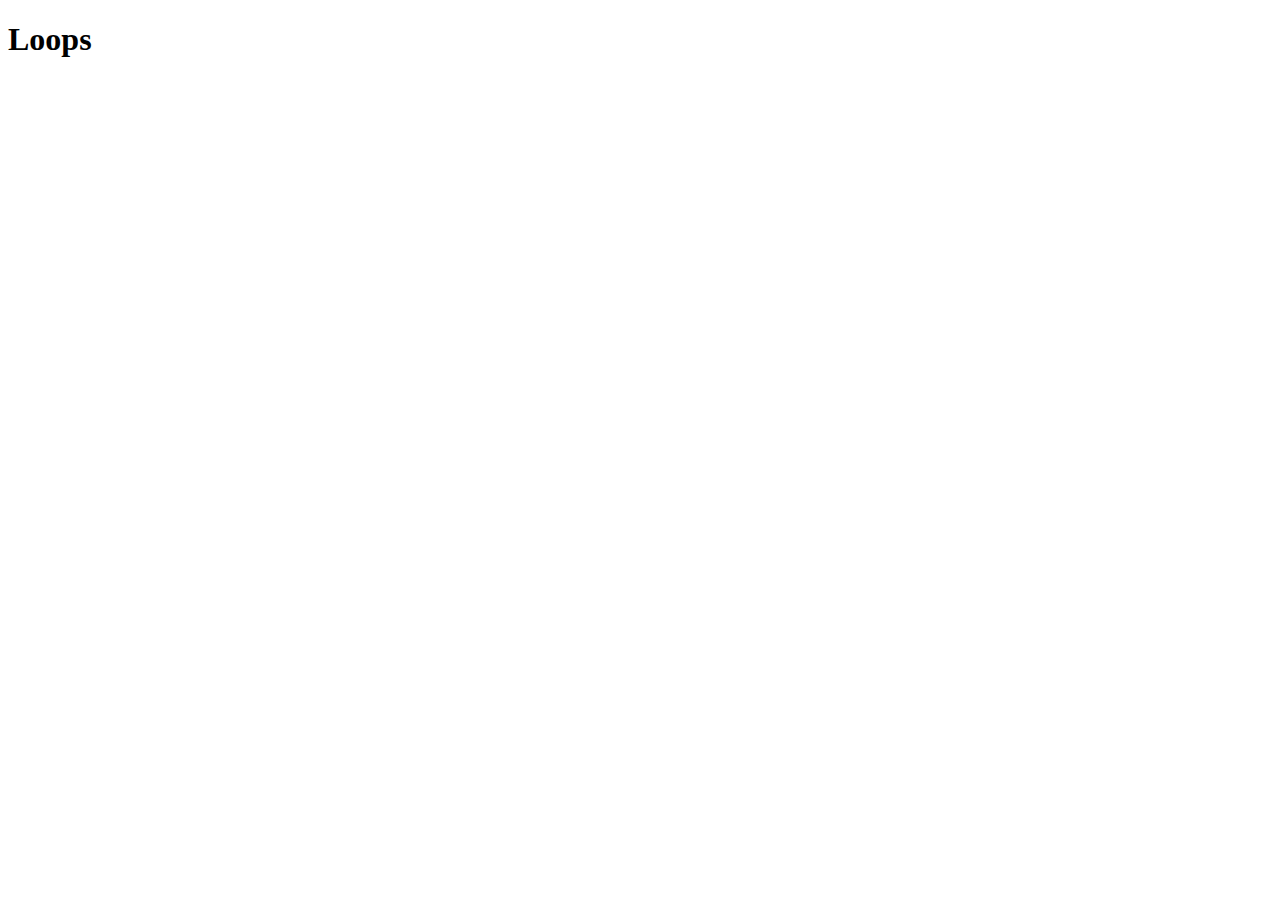
==== index.html @ 478e3983 "First commit" ====
<!DOCTYPE html>
<html lang="en">
  <head>
    <meta charset="UTF-8" />
    <meta http-equiv="X-UA-Compatible" content="IE=edge" />
    <meta name="viewport" content="width=device-width, initial-scale=1.0" />
    <title>Document</title>
    <style>
      table {
        border-collapse: collapse;
      }
      tr,
      td {
        width: 50px;
        height: 50px;
        border: 1px solid black;
      }
      .bg-dark {
        background-color: black;
      }
    </style>
  </head>
  <body>
    <h1>Loops</h1>

    <table>
      <tbody id="tbody"></tbody>
    </table>

    <script src="news.js"></script>
  </body>
</html>
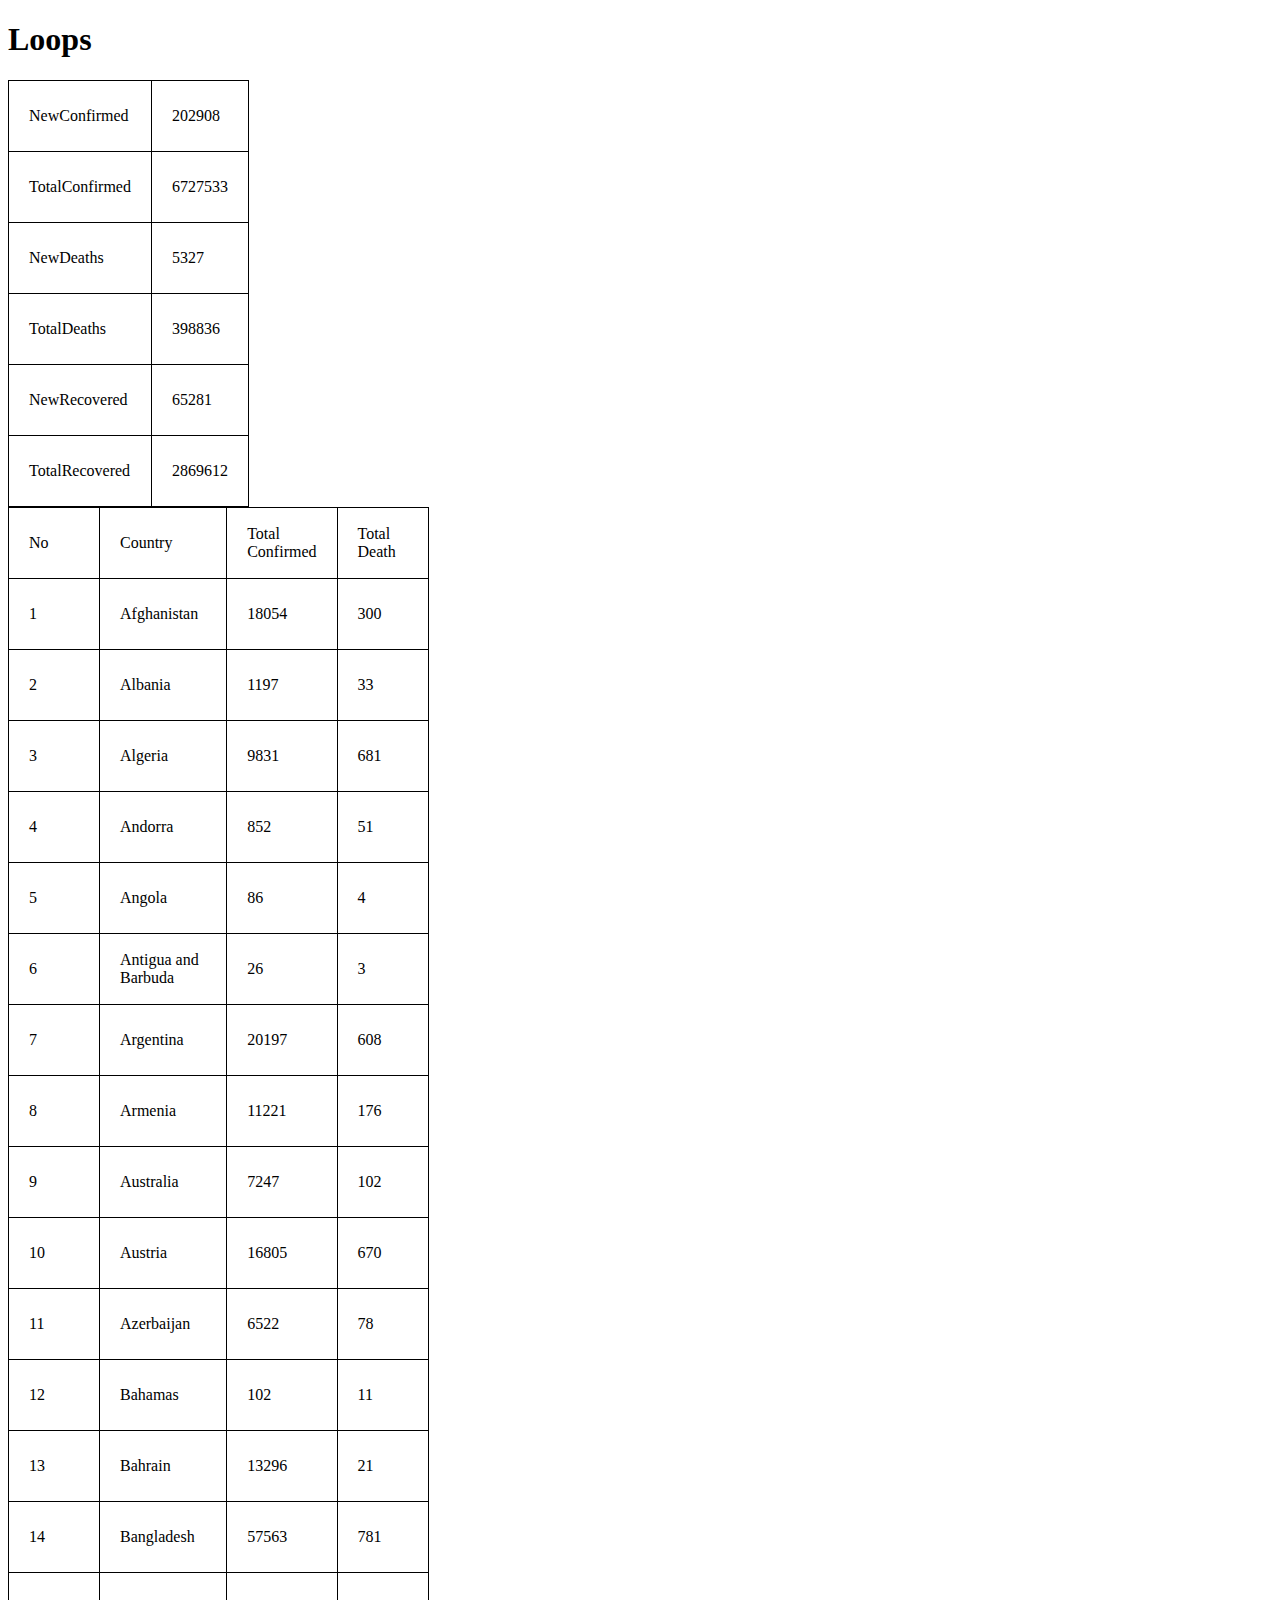
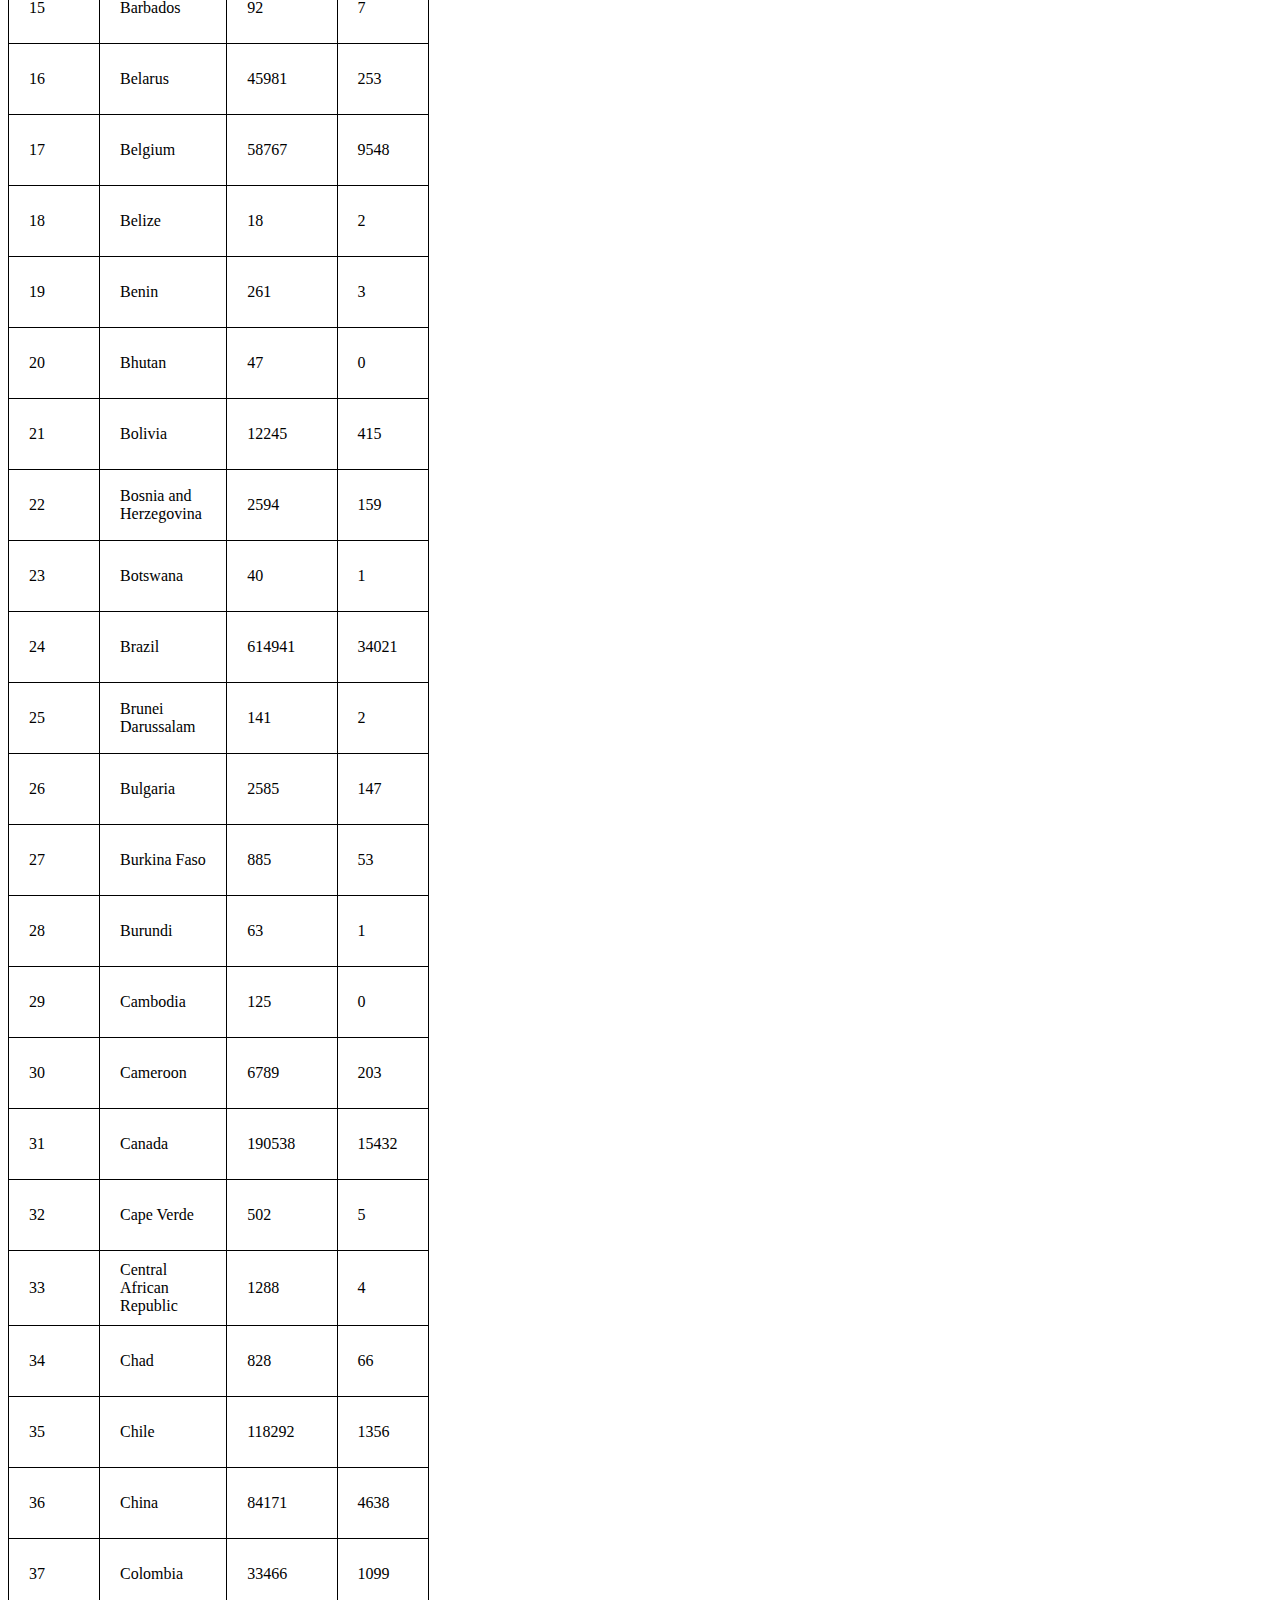
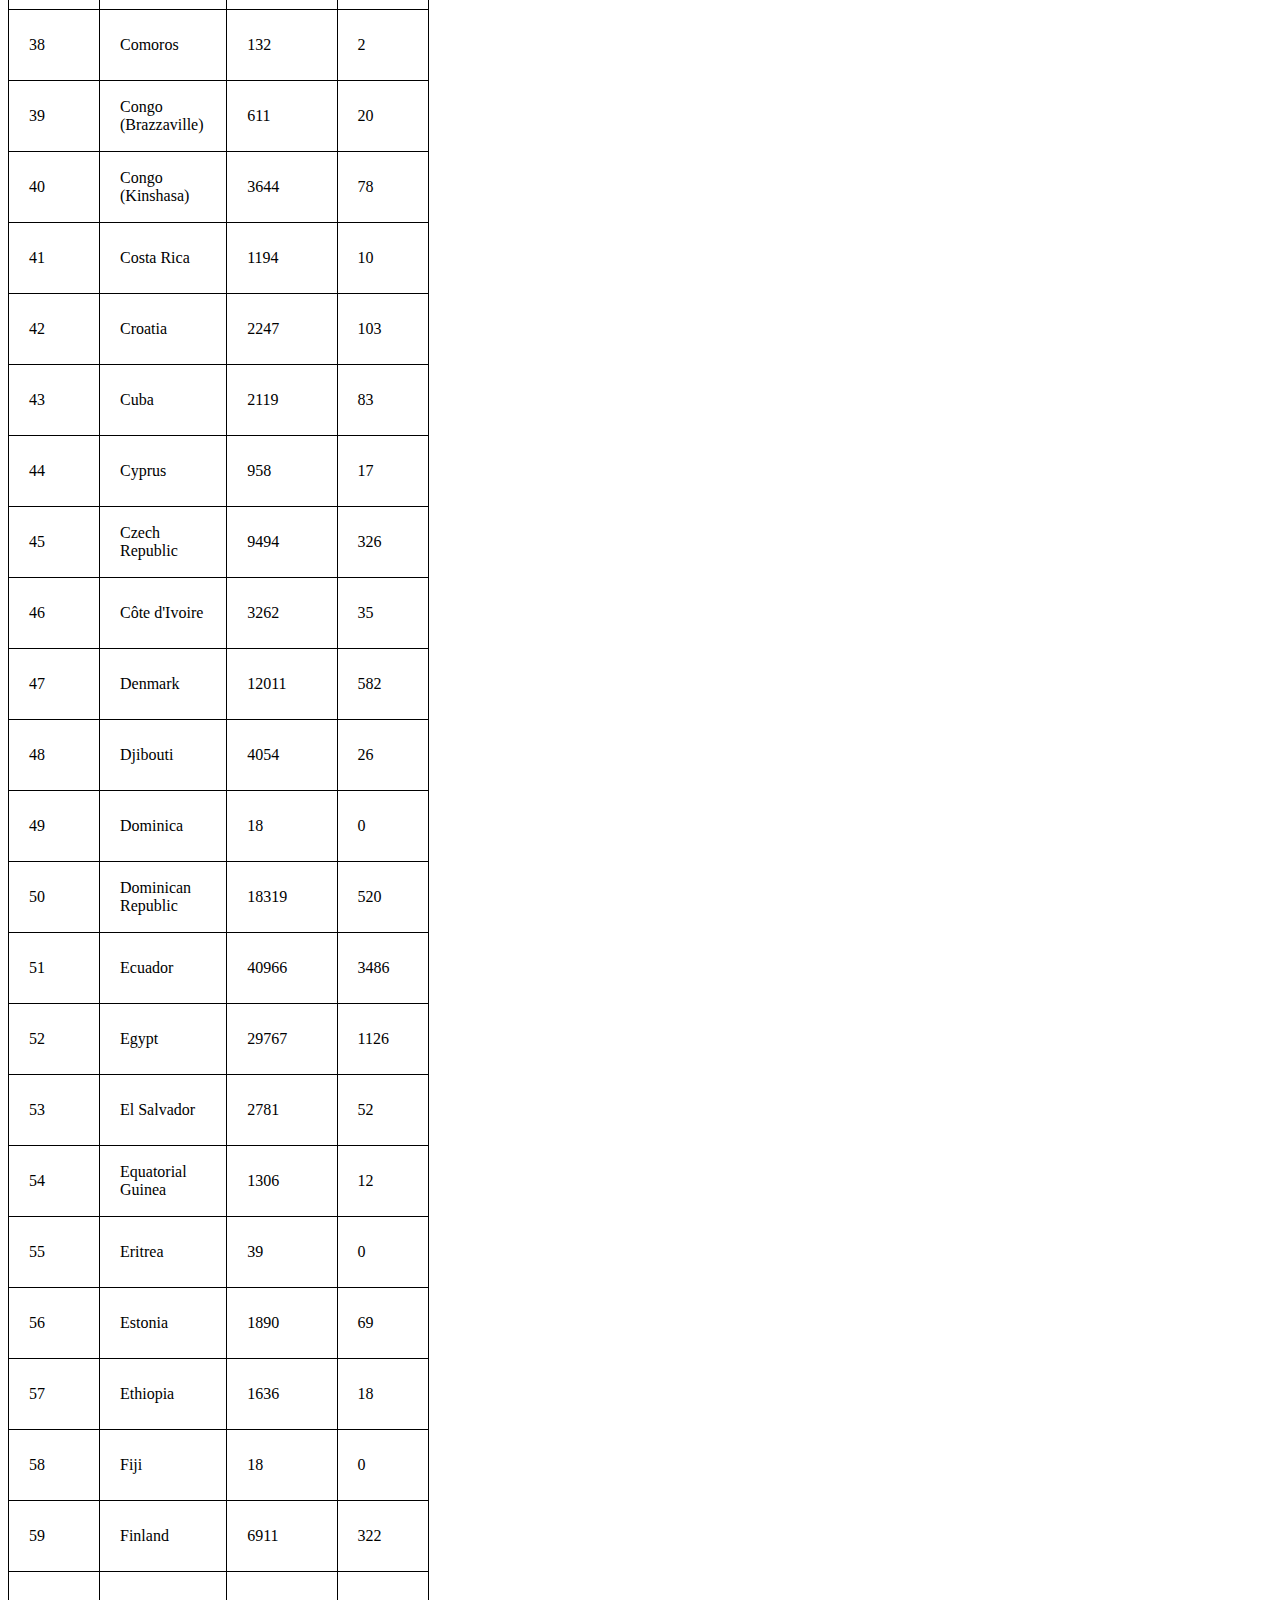
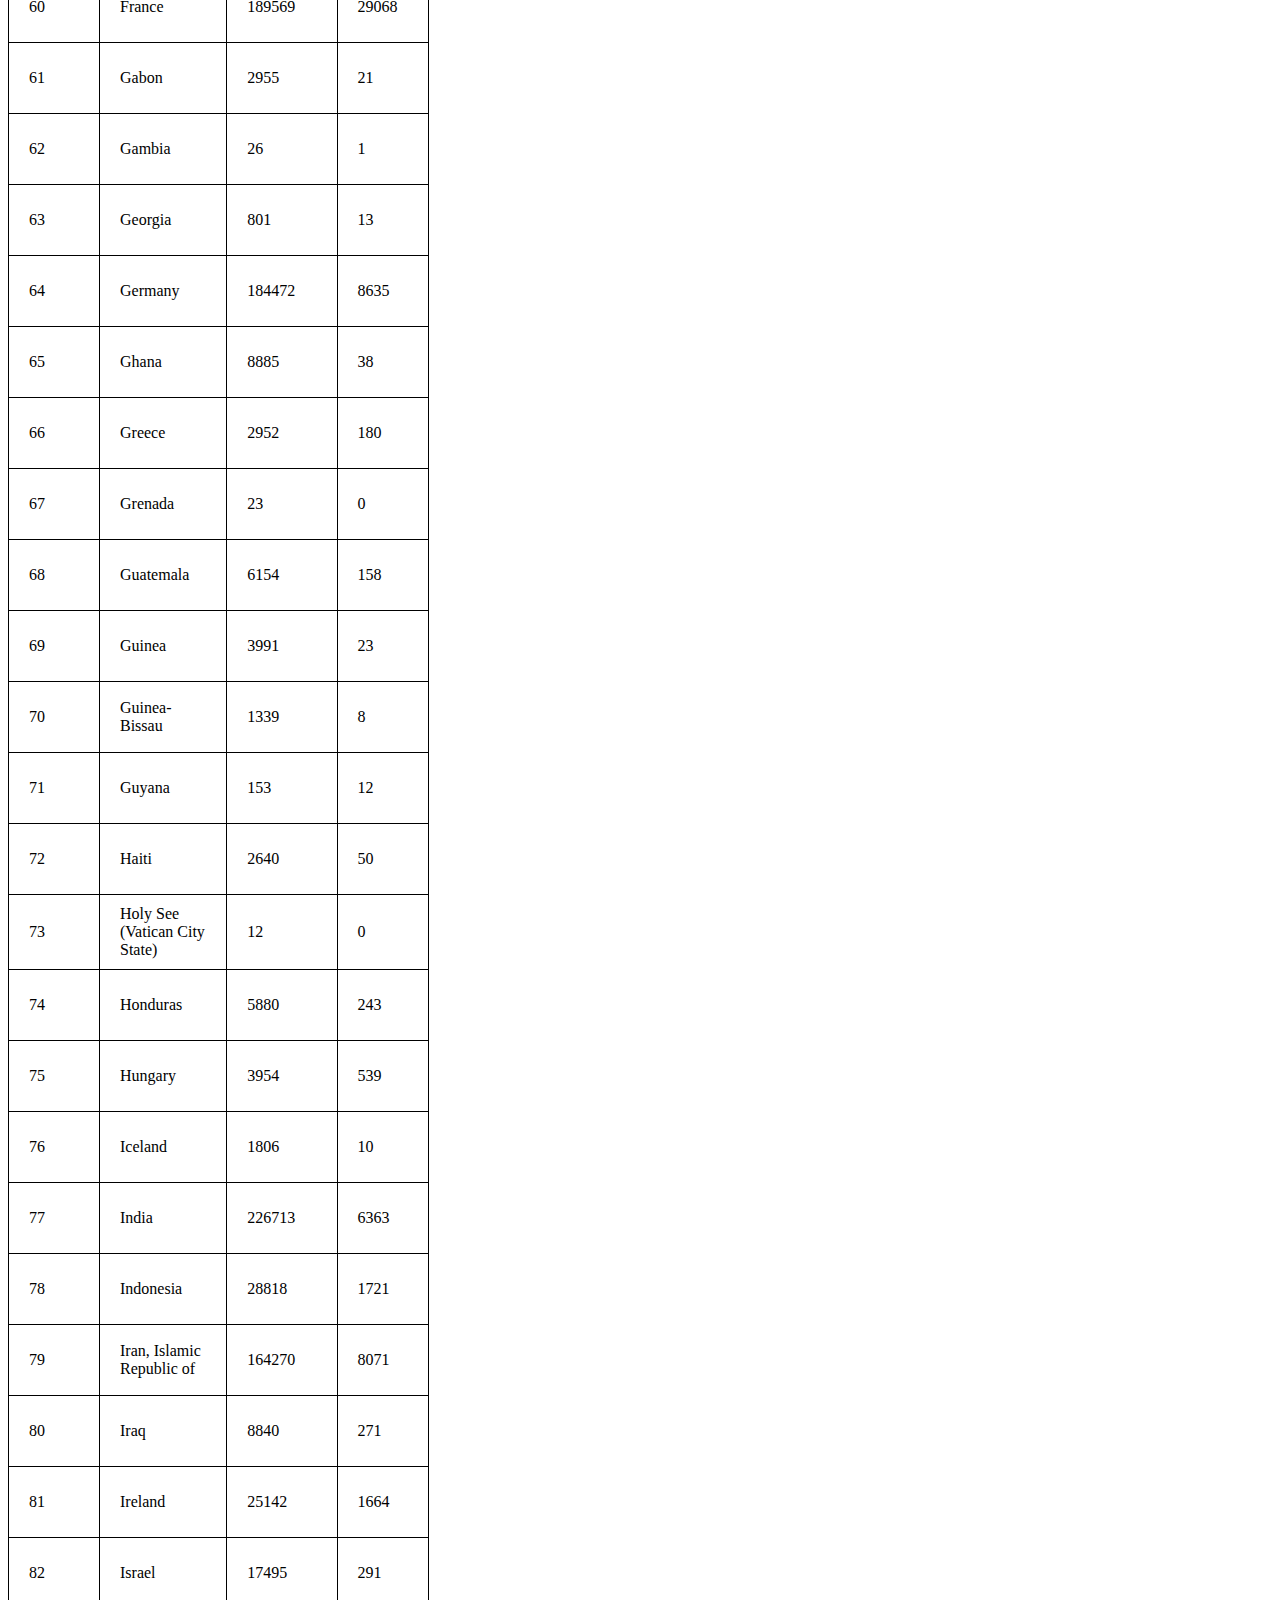
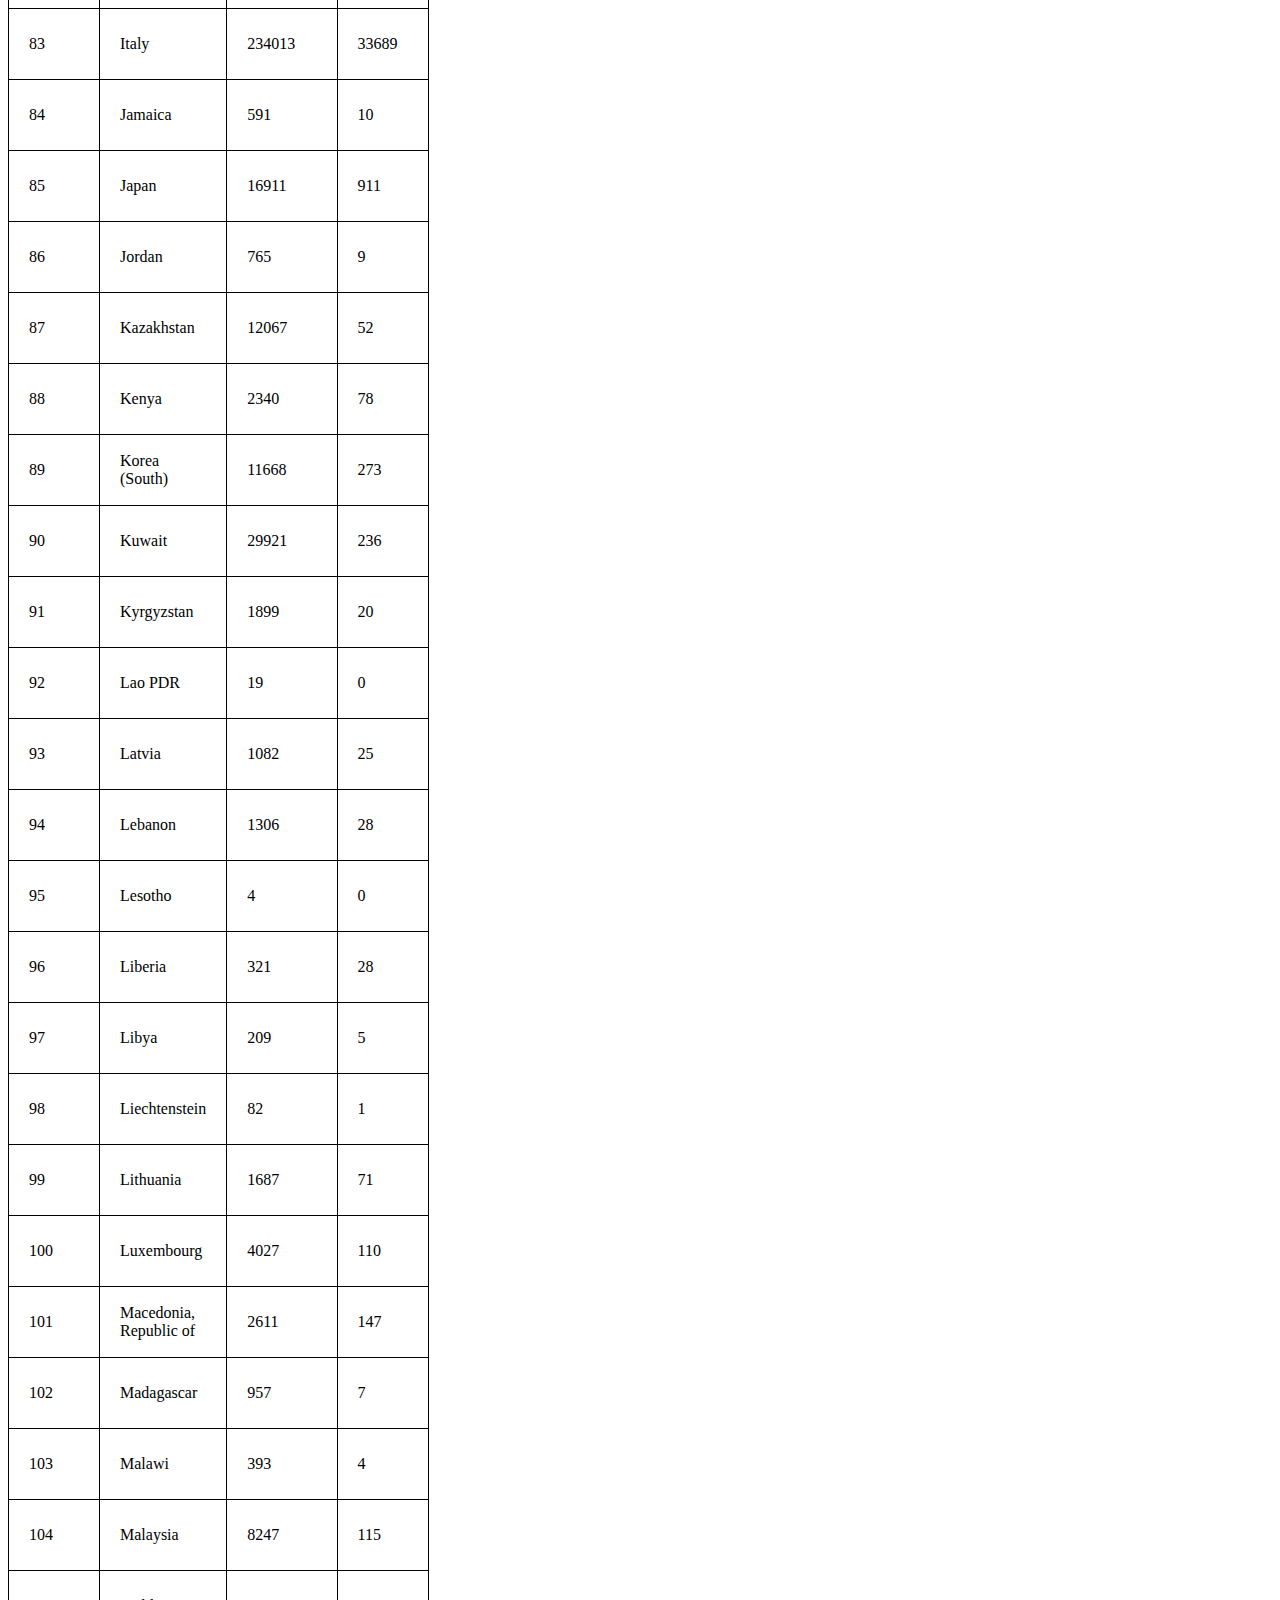
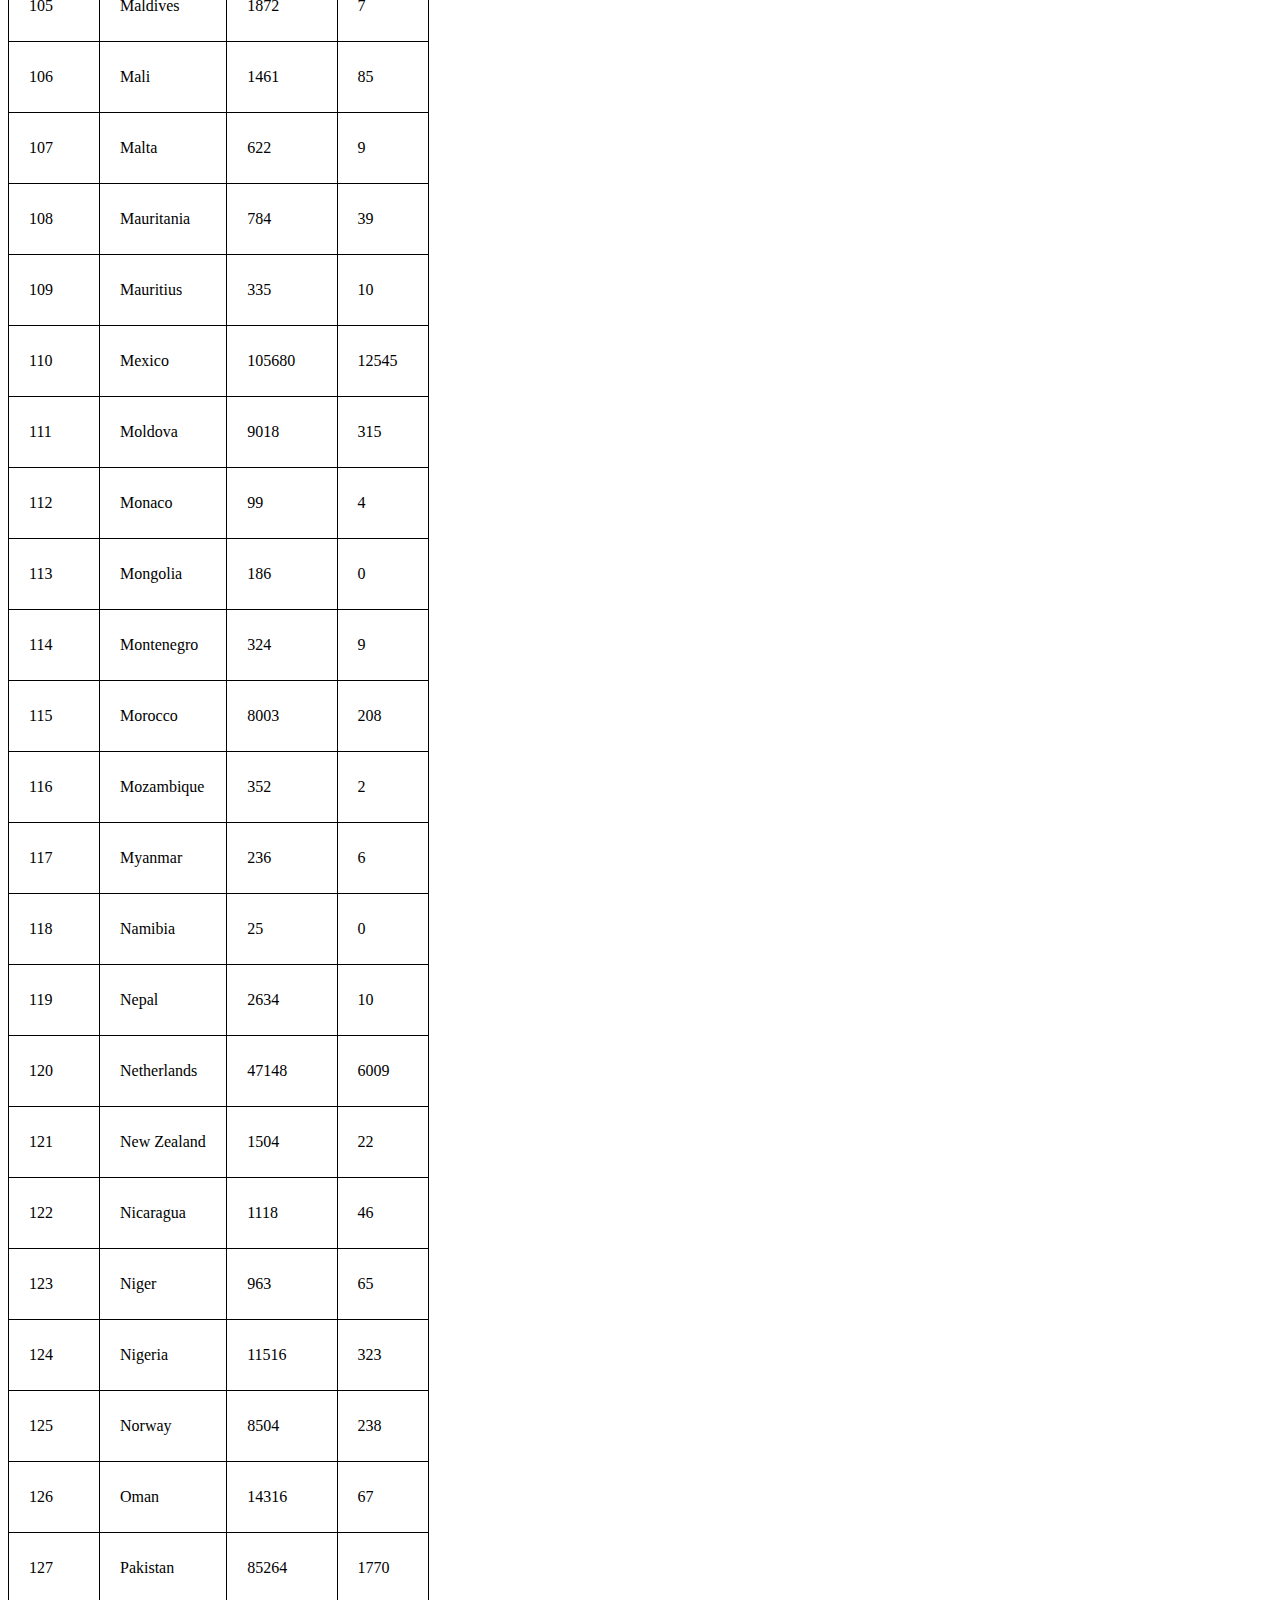
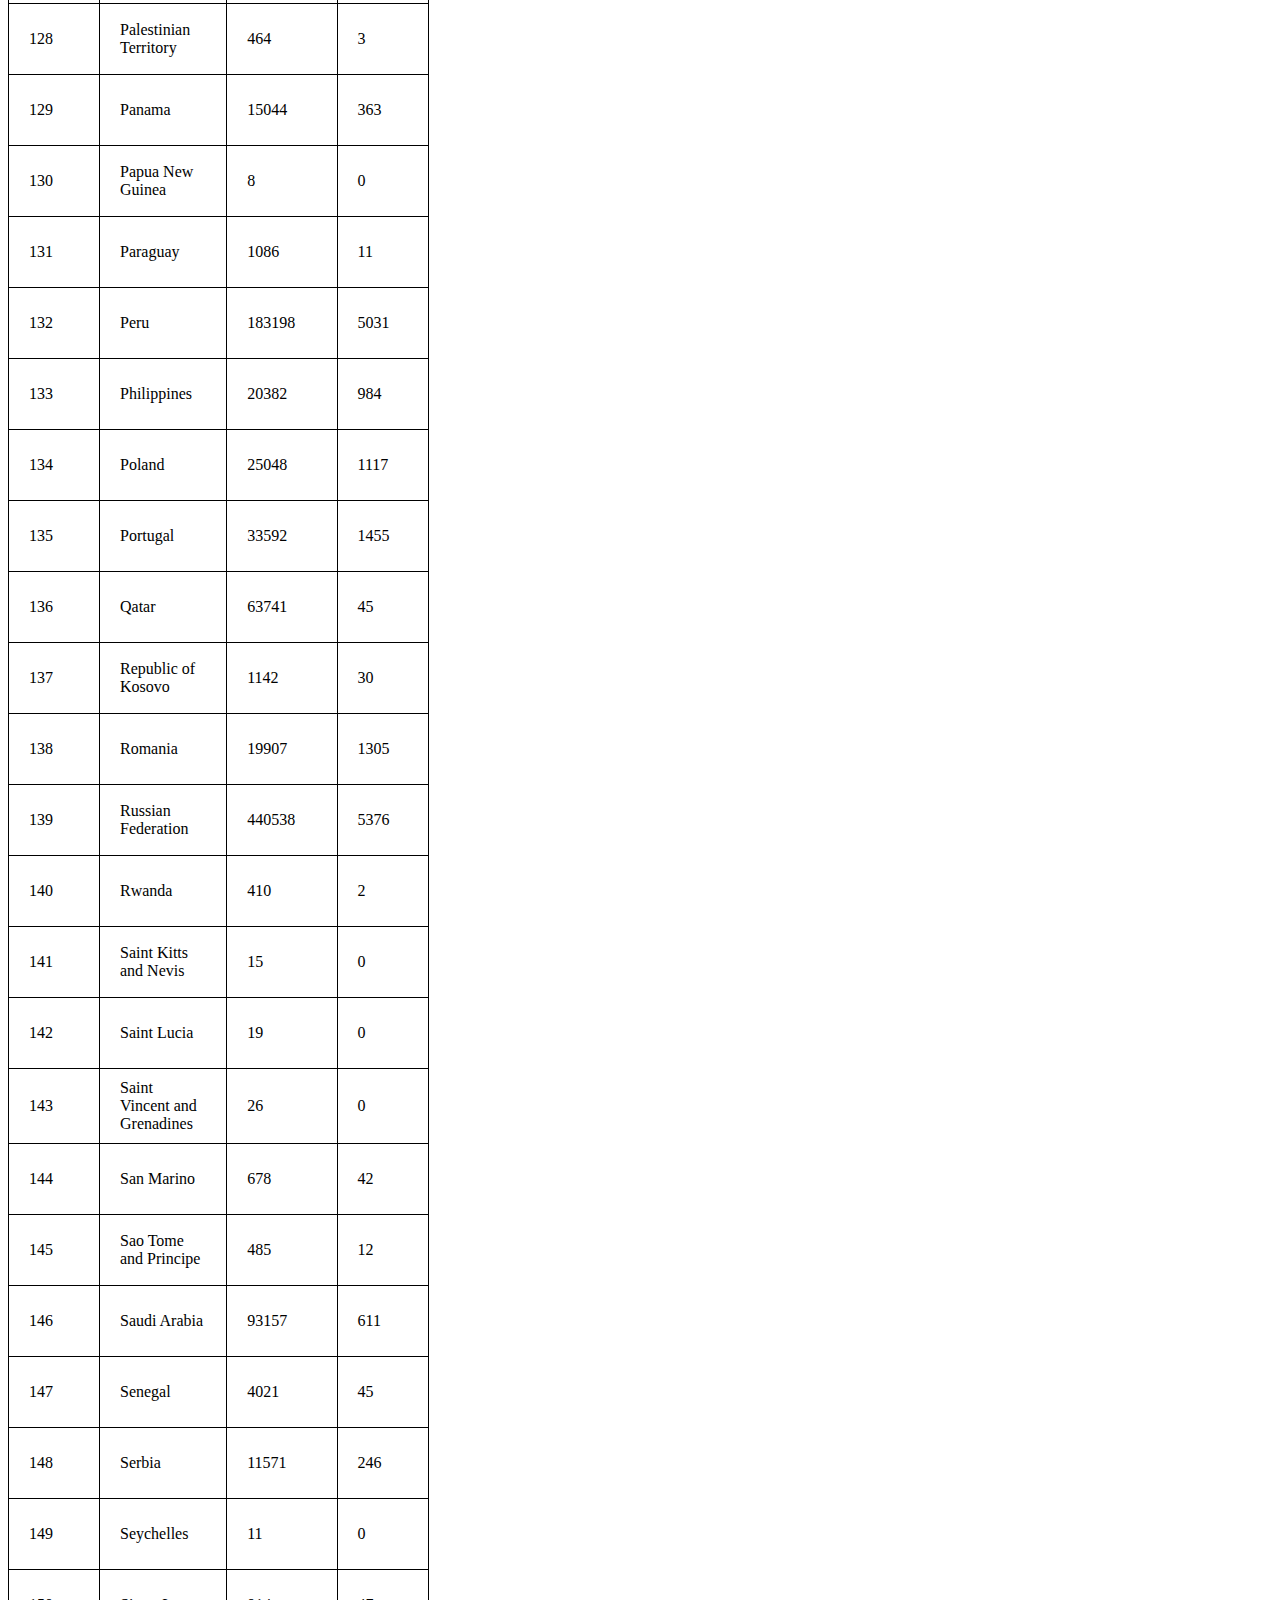
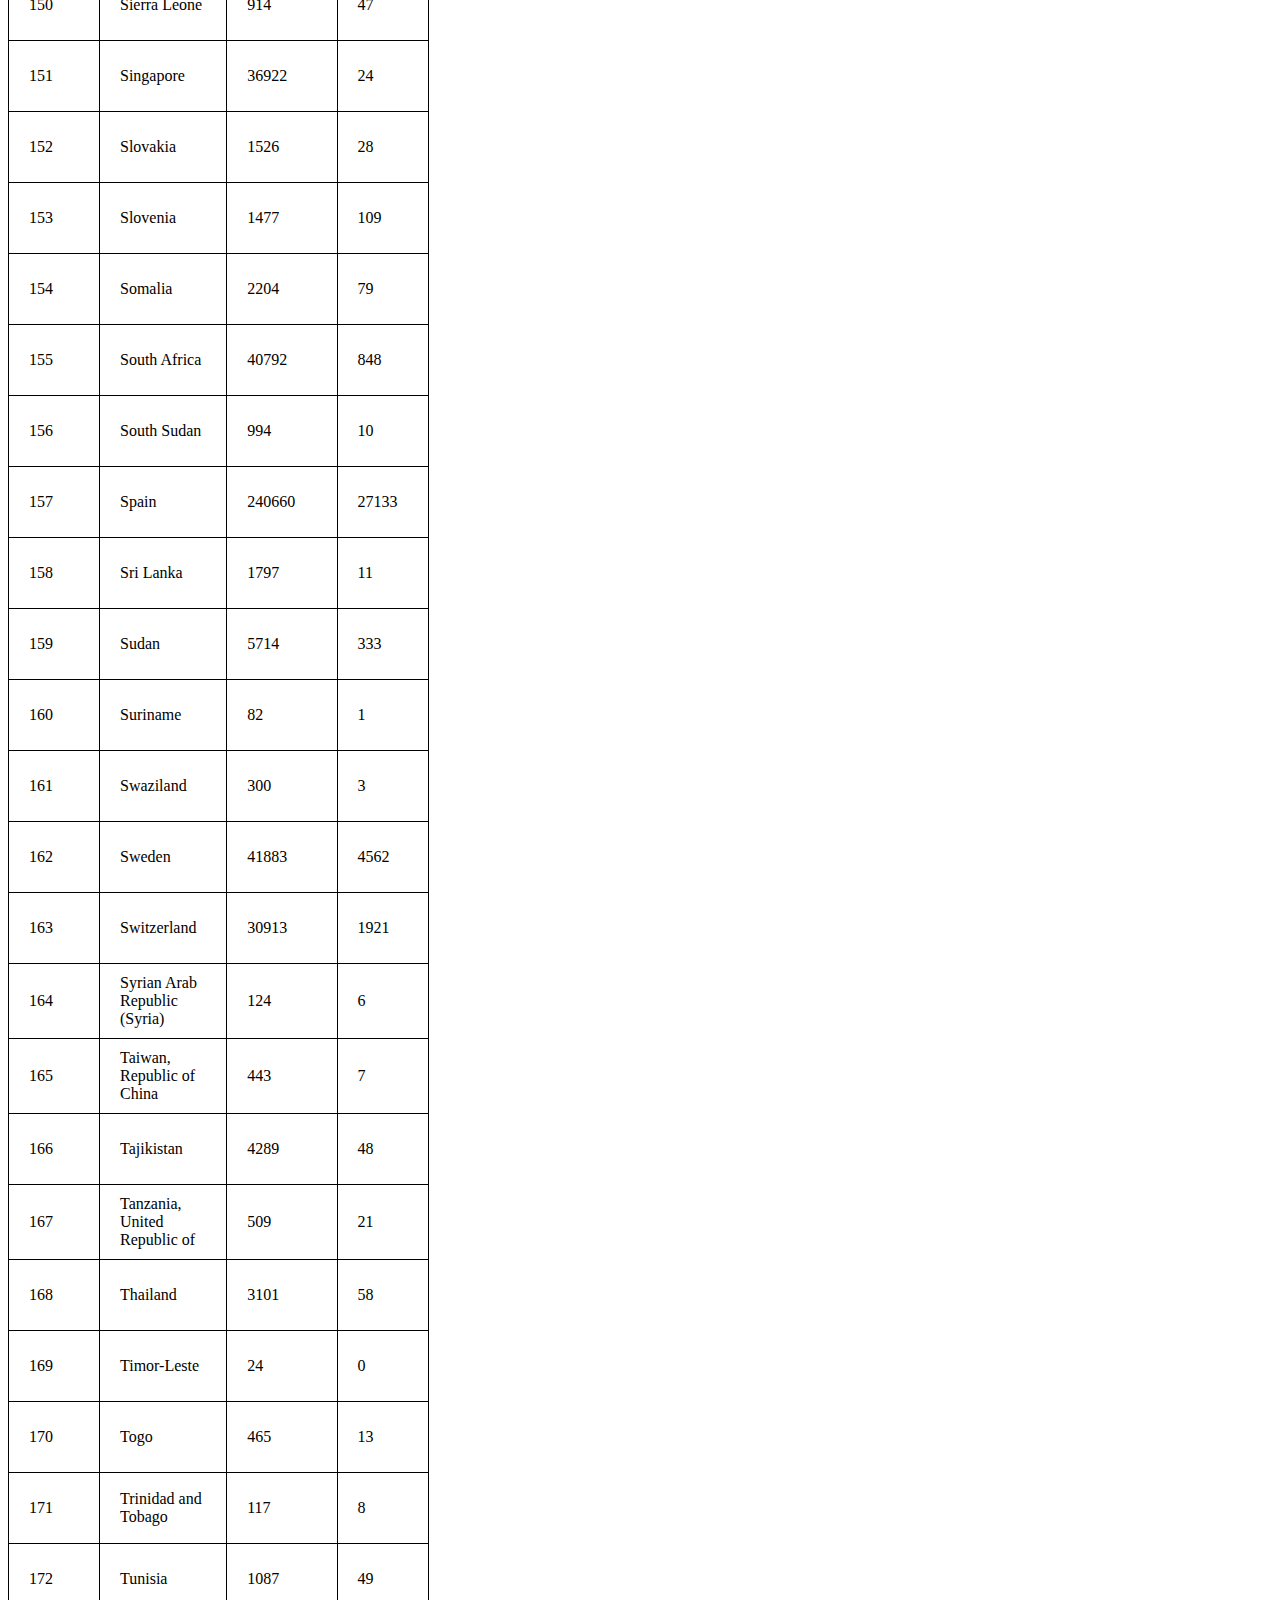
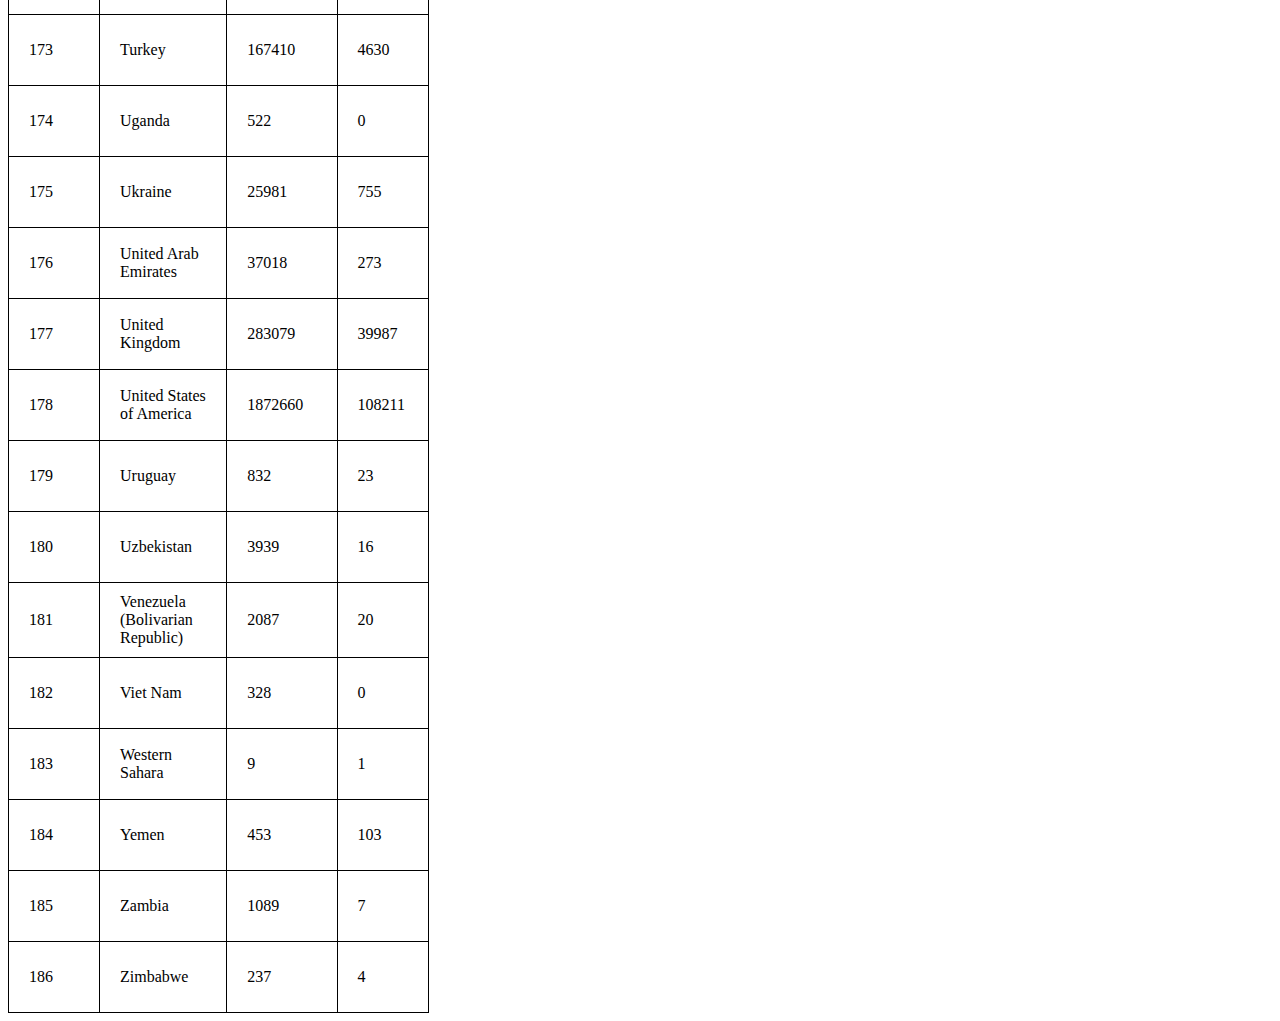
==== commit 45beecdf: "Finish" ====
--- a/index.html
+++ b/index.html
@@ -14,10 +14,12 @@
         width: 50px;
         height: 50px;
         border: 1px solid black;
+        padding: 10px 20px;
       }
+      /*       
       .bg-dark {
         background-color: black;
-      }
+      }  */
     </style>
   </head>
   <body>
@@ -27,6 +29,49 @@
       <tbody id="tbody"></tbody>
     </table>
 
+    <table>
+      <tbody id="ctb">
+        <tr>
+          <td>No</td>
+          <td>Country</td>
+          <td>Total Confirmed</td>
+          <td>Total Death</td>
+        </tr>
+      </tbody>
+    </table>
+
     <script src="news.js"></script>
+    <script>
+      const global = data.Global;
+      const country = data.Countries;
+
+      console.log(global);
+      let tbody = document.querySelector("#tbody");
+      let ctb = document.querySelector("#ctb");
+
+      for (x in global) {
+        tbody.innerHTML += `
+        <tr>
+          <td>${x}</td>
+          <td>${global[x]}</td>
+        </tr>`;
+      }
+
+      console.log(country);
+
+      let i = 1;
+
+      for (x of country) {
+        console.log(x);
+        ctb.innerHTML += `
+        <tr>
+          <td>${i}</td>
+          <td>${x.Country}</td>
+          <td>${x.TotalConfirmed}</td>
+          <td>${x.TotalDeaths}</td>
+        </tr>`;
+        i++;
+      }
+    </script>
   </body>
 </html>
